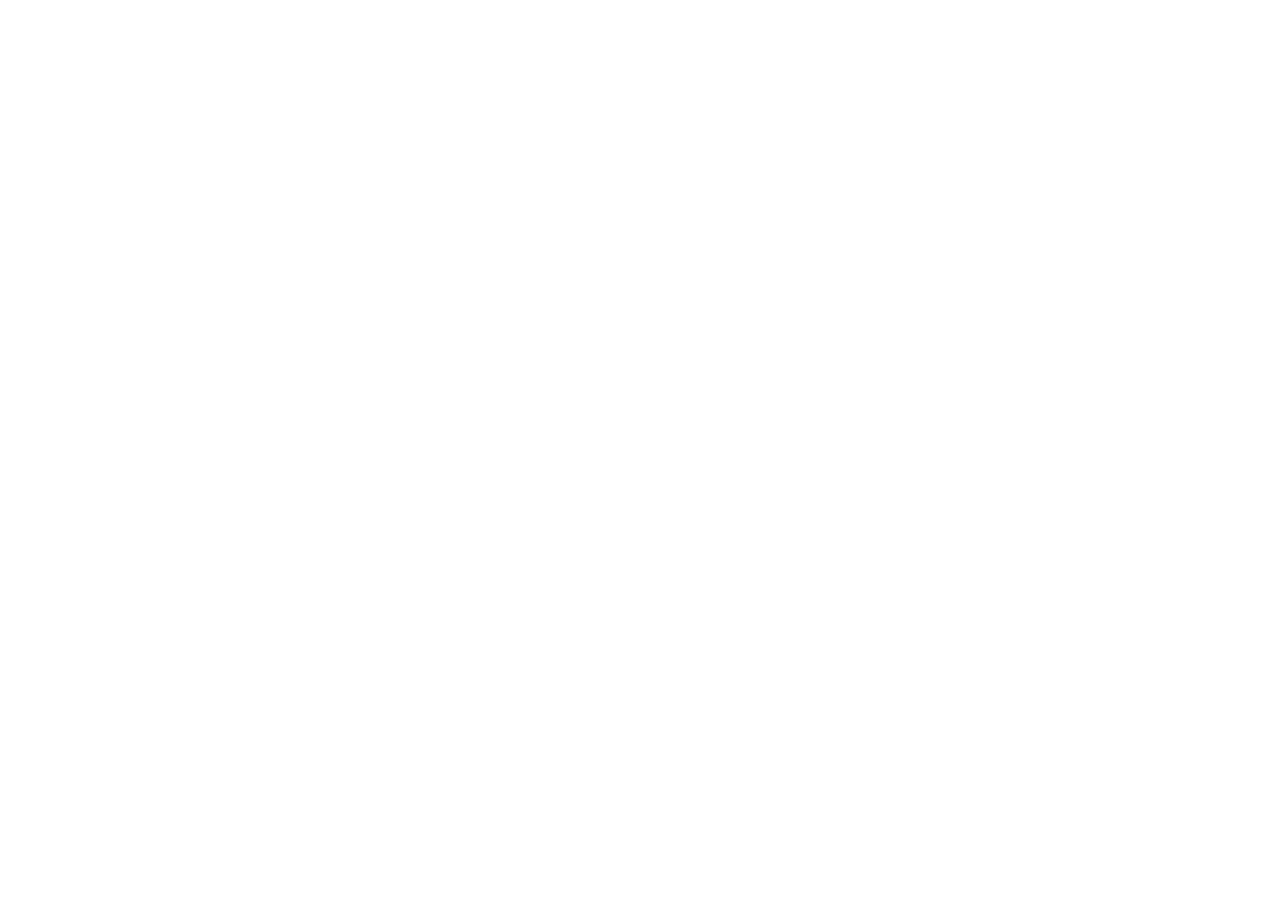
==== css-animations/loader-2/index.html @ d5b91526 "added loader-2 html" ====
<!DOCTYPE html>
<html lang="en">
<head>
  <meta charset="UTF-8">
  <meta name="viewport" content="width=device-width, initial-scale=1.0">
  <meta http-equiv="X-UA-Compatible" content="ie=edge">
  <link rel="stylesheet" href="style.css">
  <title>Loader 2</title>
</head>
<body>

<div class="loader-balls">
  <span></span>
  <span></span>
  <span></span>
  <span></span>
  <span></span>
  <span></span>
</div>
  
</body>
</html>
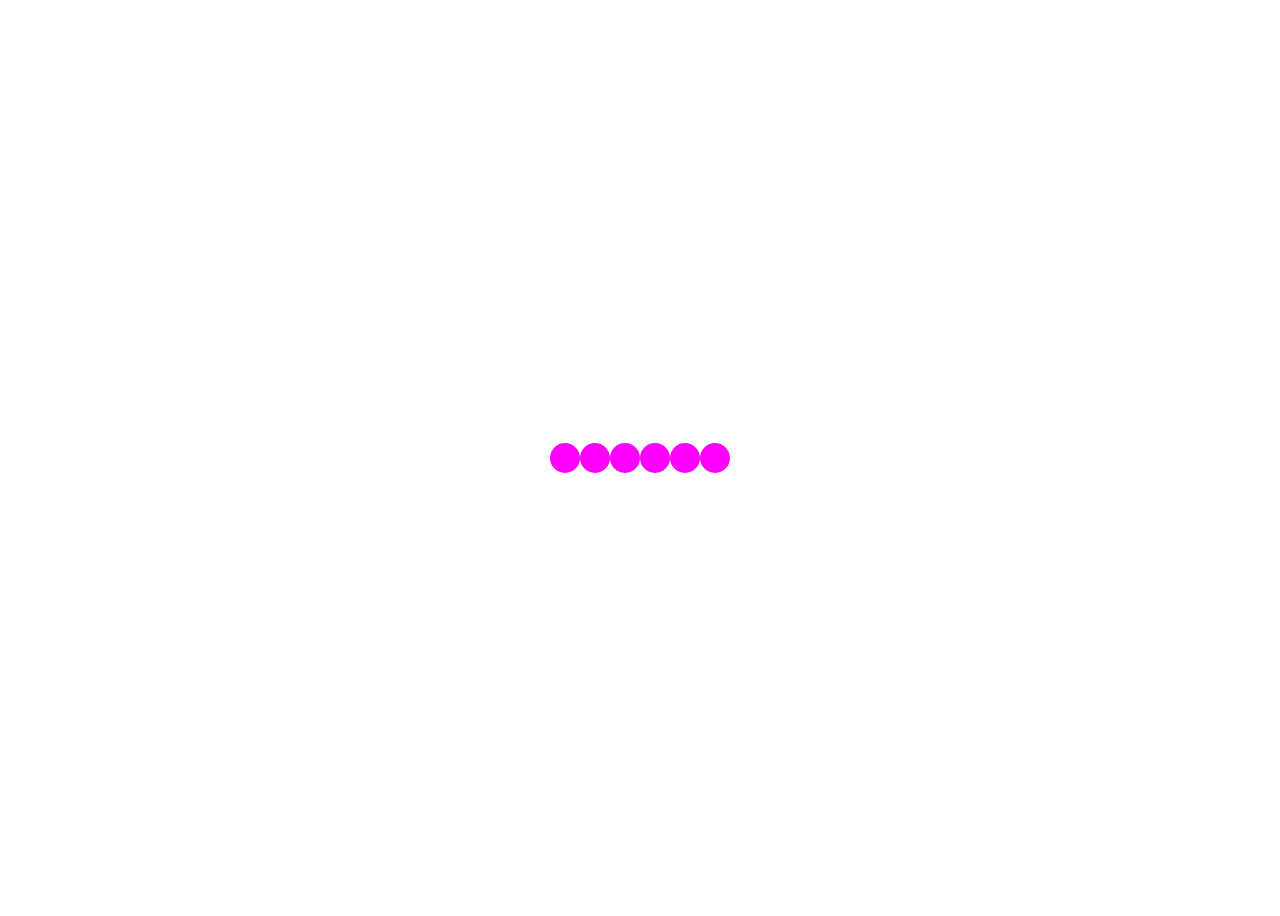
==== commit 0e4fd252: "updated loader-2 html" ====
--- a/css-animations/loader-2/style.css
+++ b/css-animations/loader-2/style.css
@@ -0,0 +1,62 @@
+body {
+  display: flex;
+  justify-content: center;
+  align-items: center;
+  height: 100vh;
+}
+.loader-balls {
+  position: relative;
+  margin: 0;
+  padding: 0;
+  font-size: 0;
+}
+span {
+  display: inline-block;
+  width: 30px;
+  height: 30px;
+  background: fuchsia;
+  /*   position:absolute; */
+  border-radius: 50%;
+  margin: 0px;
+}
+span:nth-child(1) {
+  animation: jumpto 3s linear infinite -1s reverse;
+}
+span:nth-child(2) {
+  animation: jumpto 3s linear infinite -0.9s alternate;
+}
+span:nth-child(3) {
+  animation: jumpto 3s linear infinite -0.8s reverse;
+}
+span:nth-child(4) {
+  animation: jumpto 3s linear infinite -0.7s alternate;
+}
+span:nth-child(5) {
+  animation: jumpto 3s linear infinite -0.6s reverse;
+}
+span:nth-child(6) {
+  animation: jumpto 3s linear infinite -0.5s alternate;
+}
+@keyframes jumpto {
+  0% {
+    transform: translateY(0px);
+    margin: 5px;
+  }
+  25% {
+    transform: translateY(-50px);
+  }
+  50% {
+    transform: translateY(-50px) translateX(60px) scale(0.4);
+    margin: 0px;
+  }
+  60% {
+    transform: translateY(40px) translateX(40px) scale(0.9);
+  }
+  75% {
+    transform: translateY(-20px) translateX(80px) scale(1.7);
+  }
+  100% {
+    transform: translateY(0px);
+    margin: 5px;
+  }
+}
